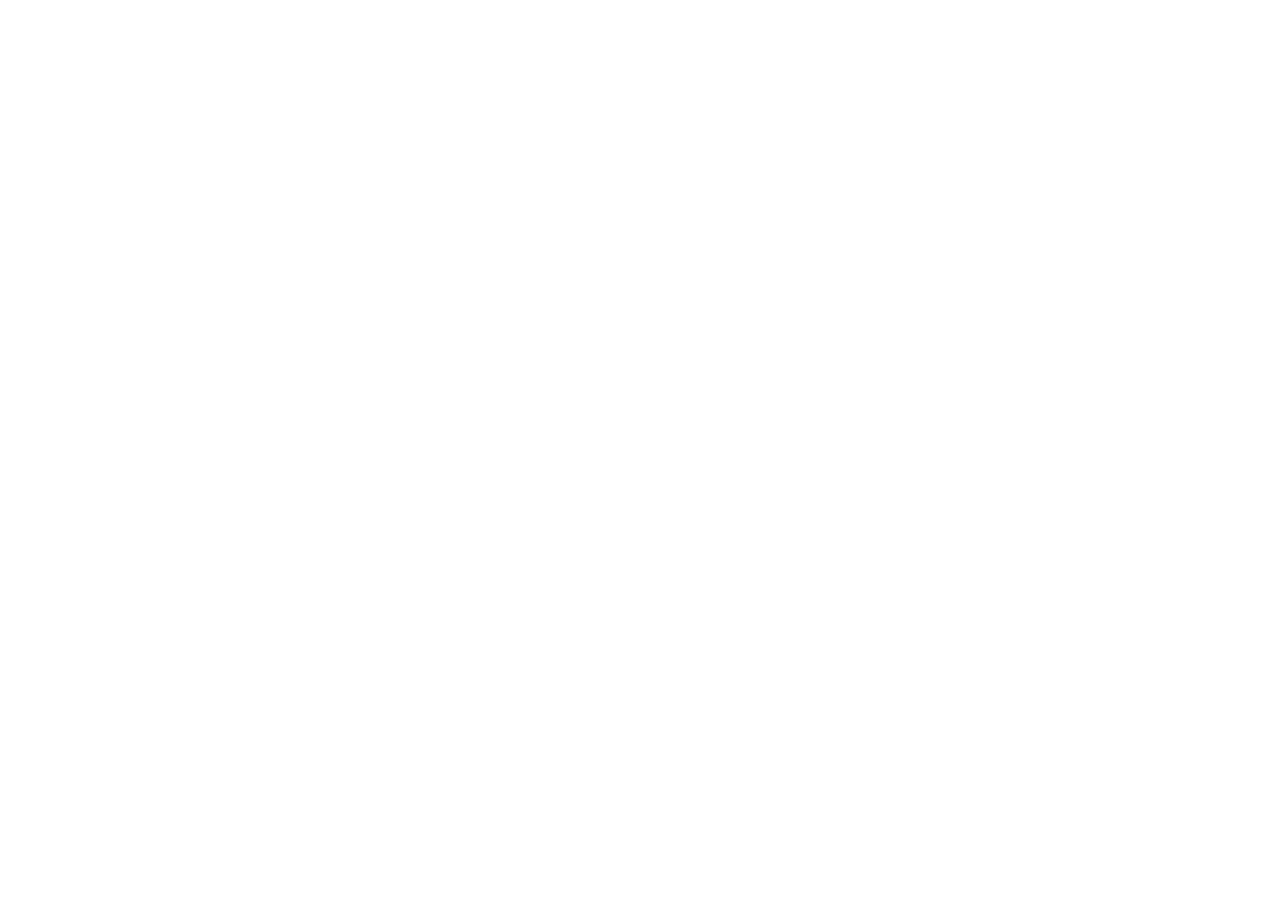
==== Box Sizing/index.html @ a2a81b49 "css basics" ====
<!DOCTYPE html>
<html lang="en">
<head>
        <meta charset="UTF-8">
        <meta name="viewport" content="width=device-width, initial-scale=1.0">
        <meta http-equiv="X-UA-Compatible" content="ie=edge">
        <title> Box Sizing</title>
</head>
<body>
        
</body>
</html>
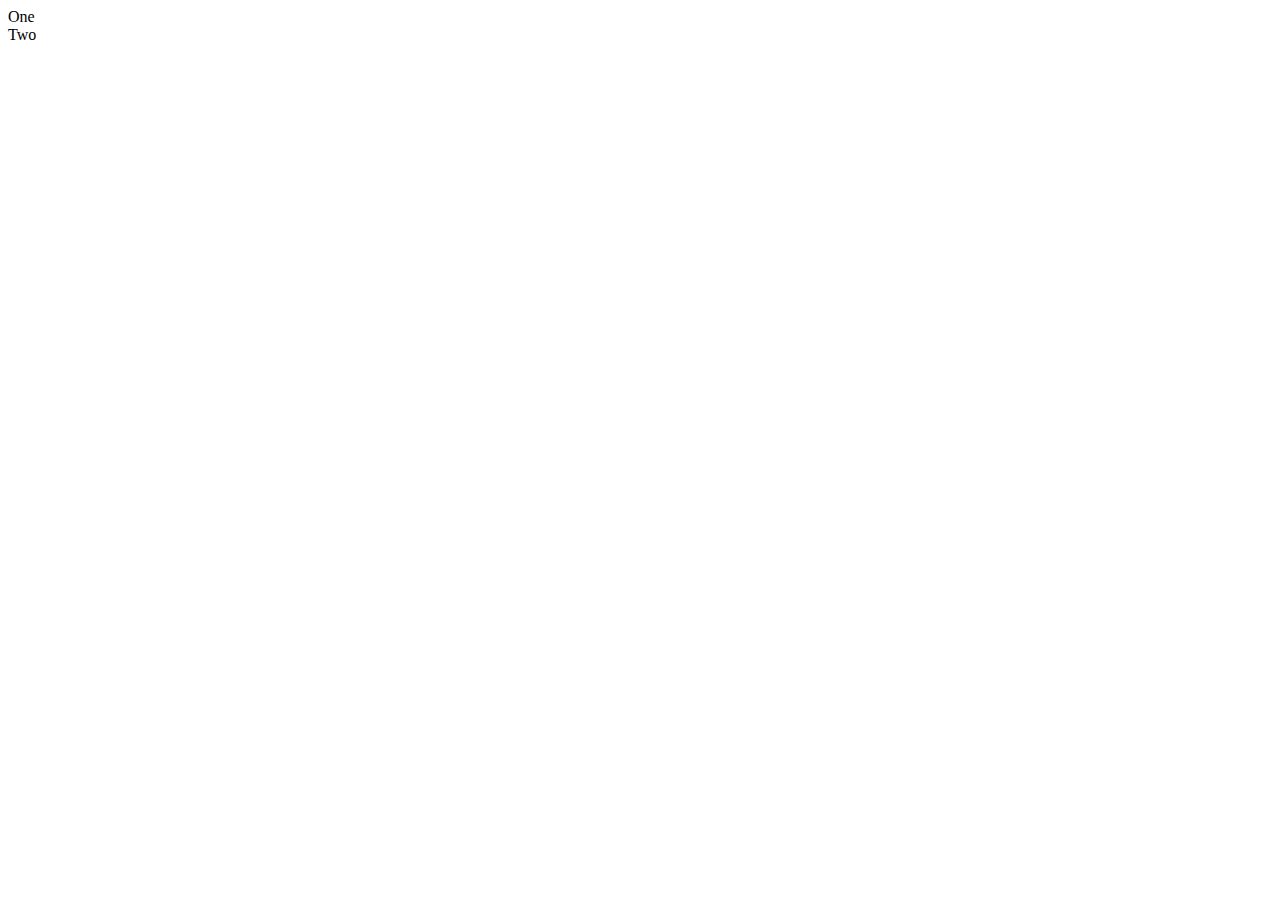
==== commit 873c829e: "css basics" ====
--- a/Box Sizing/index.html
+++ b/Box Sizing/index.html
@@ -5,8 +5,11 @@
         <meta name="viewport" content="width=device-width, initial-scale=1.0">
         <meta http-equiv="X-UA-Compatible" content="ie=edge">
         <title> Box Sizing</title>
+
+        <link rel="stylesheet" href="css/style.css">
 </head>
 <body>
-        
+        <div class="one"> One </div>
+        <div class="two"> Two </div>
 </body>
 </html>